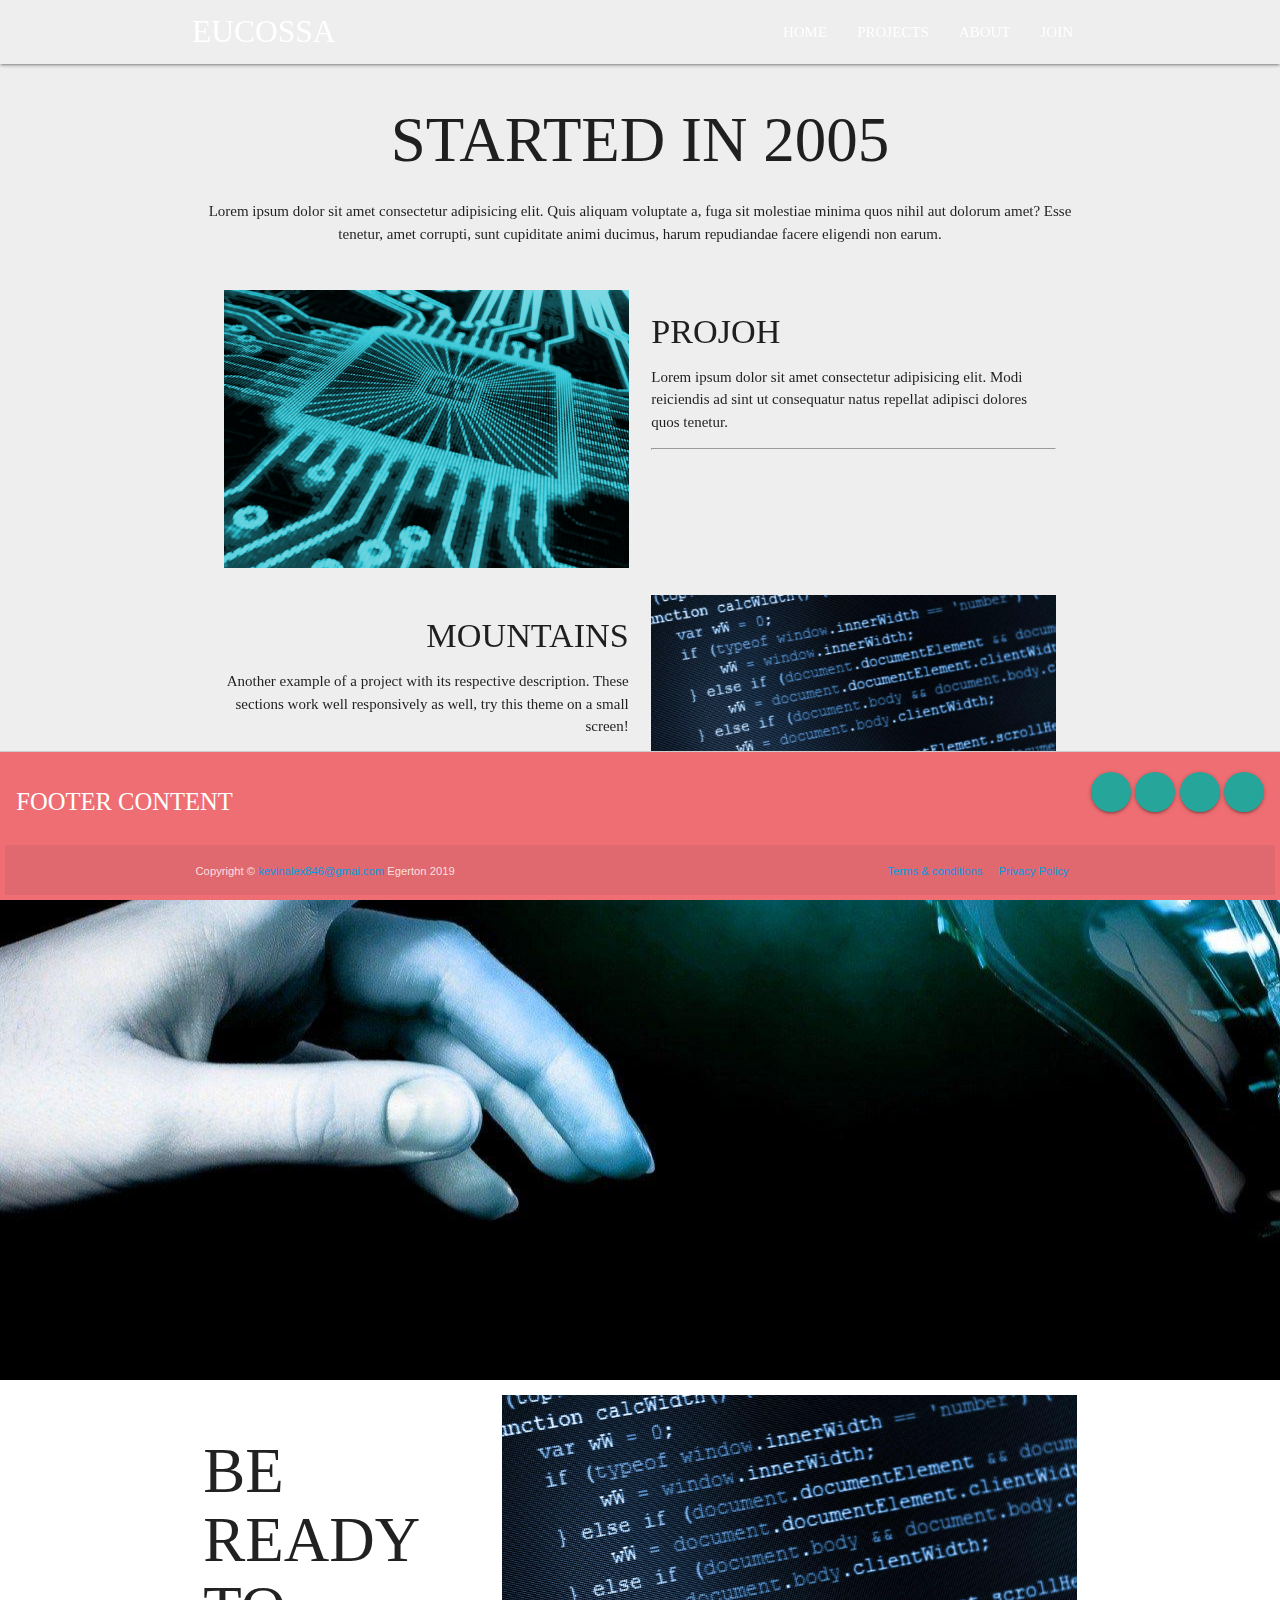
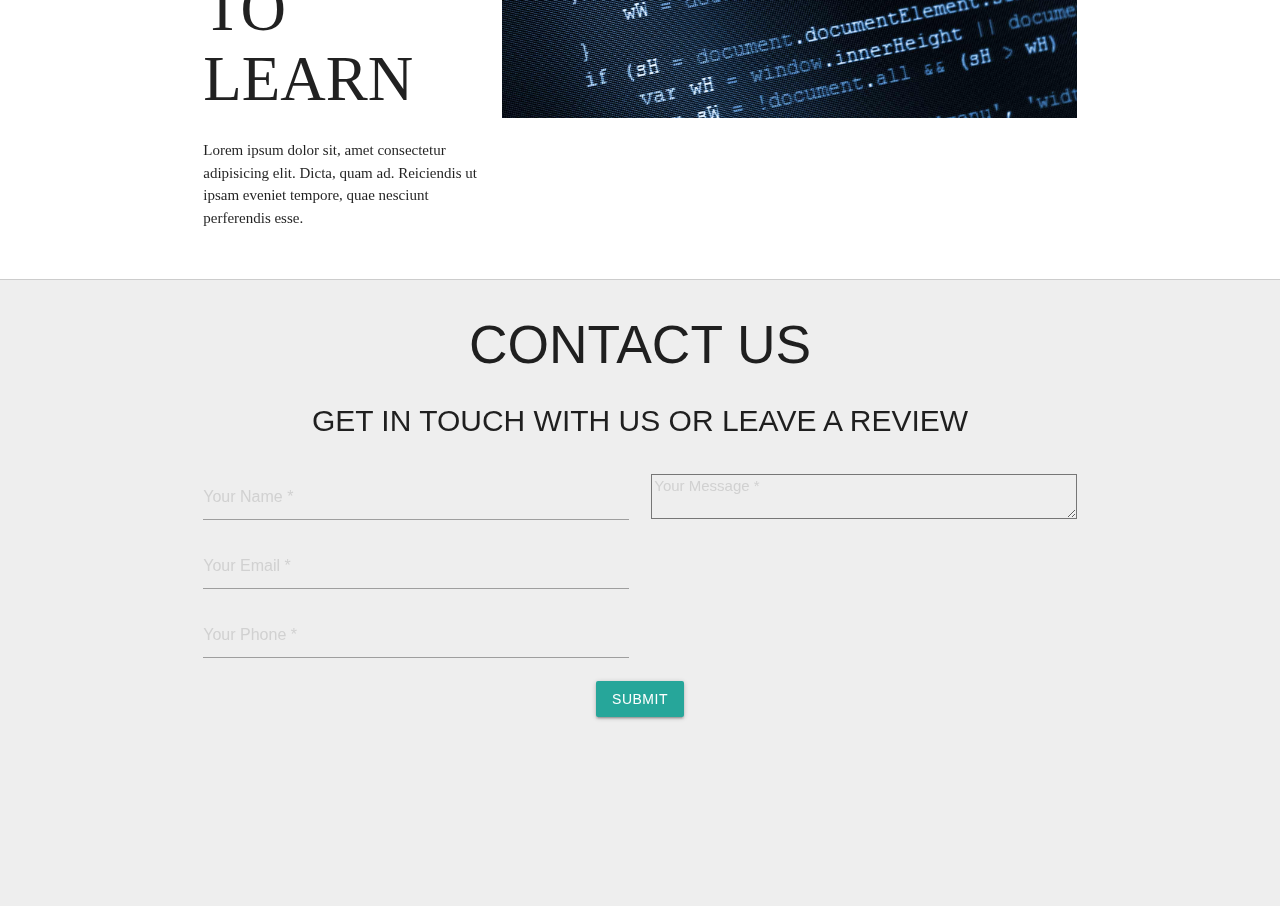
==== about.html @ 0f2bffd1 "this is a simple web design with materialize" ====
<!DOCTYPE html>
<html lang="en">

<head>

    <meta charset="utf-8">
    <meta name="viewport" content="width=device-width, initial-scale=1, shrink-to-fit=no">
    <meta name="description" content="Egerton university computer science students association">
    <meta name="author" content="Owidi,Kevin,Omondi">

    <title>Welcome: Eucossa</title>


    <!--Import Google Icon Font-->
    <link href="https://fonts.googleapis.com/icon?family=Material+Icons" rel="stylesheet">


    <!--Import materialize.css-->
    <link type="text/css" rel="stylesheet" href="css/materialize.min.css" media="screen,projection" />
    <link type="text/css" rel="stylesheet" href="css/materialize.css" media="screen,projection" />

    <!-- Custom styles for this template -->
    <link type="text/css" rel="stylesheet" href="css/style.css" media="screen,projection" />



</head>

<body id="blog-page">
    <section class="container-grid header">
        <div class="container-grid extended-nav-component">


            <nav class="container-grid nav-extended teal-lighten nav-fixed">

                <!-- nav items -->
                <div class="container nav-wrapper">
                    <a class="link-text brand-logo nav-logo" href="index.html">eucossa</a>
                    <ul class="list-container right hide-on-med-and-down">
                        <li class="list-item-container">
                            <a class="link-text" href="index.html">home</a>
                        </li>
                        <li class="list-item-container">
                            <a class="link-text" href="blog.html">projects</a>
                        </li>
                        <li class="list-item-container">
                            <a class="link-text" href="about.html">about</a>
                        </li>
                        <!-- <li class="list-item-container">
                        <a class="link-text" href="#">Executives</a>
                    </li> -->
                        <li class="list-item-container">
                            <a class="link-text" href="#">Join</a>
                        </li>
                    </ul>

                </div>
            </nav>
        </div>
    </section>


    <section class="intro-text container">
        <div class="text-block">
            <h1>Started in 2005</h1>
            <p>Lorem ipsum dolor sit amet consectetur adipisicing elit. Quis aliquam voluptate a, fuga sit molestiae
                minima
                quos nihil aut dolorum amet? Esse tenetur, amet corrupti, sunt cupiditate animi ducimus, harum
                repudiandae
                facere eligendi non earum.</p>
        </div>
    </section>


<section class="projects">
    <div class="row container">
        <div class="col s6 left">
            <img class="responsive-img" src="imgs/security.jpg" alt="">
        </div>
        <div class="col s6 right">
            <div class="center h-100 project1">
                <div class="d-flex h-100">
                    <div class="project-text w-100 my-auto text-center text-lg-left">
                        <h4 class="text-white">projoh</h4>
                        <p class="mb-0 text-white-50">Lorem ipsum dolor sit amet consectetur adipisicing elit. Modi reiciendis ad sint ut consequatur natus repellat adipisci dolores quos tenetur.</p>
                        <hr class="d-none d-lg-block mb-0 ml-0">
                    </div>
                </div>
            </div>
        </div>
    </div>
    <div class="row container">
        <div class="col s6 right">
            <img class="responsive-img" src="imgs/code.jpg" alt="">
        </div>
        <div class="col s6 left">
            <div class="bg-black text-center h-100 project2">
                <div class="d-flex h-100">
                    <div class="project-text w-100 my-auto text-center text-lg-right">
                        <h4 class="text-white">Mountains</h4>
                        <p class="mb-0 text-white-50">Another example of a project with its respective description.
                            These
                            sections work well responsively as well, try this theme on a small screen!</p>
                        <hr class="d-none d-lg-block mb-0 mr-0">
                    </div>
                </div>
            </div>
        </div>
    </div>
</section>

<section>
    <div class="container-grid parallax-container parallax-750">
        <div class="container-grid parallax">
            <div class="responsive-picture">
                <picture><img alt="Placeholder Picture" src="./imgs/touch.jpg">
                </picture>
            </div>
        </div>
    </div>
    <div class="container-grid section white">
        <div class="row container">
            <div class="col s8 right">
                <img src="./imgs/code.jpg" class="responsive-img" alt="">
            </div>
            <div class="col s4 left">
                <h1>be ready to learn</h1>
                <p>Lorem ipsum dolor sit, amet consectetur adipisicing elit. Dicta, quam ad. Reiciendis ut ipsam
                    eveniet tempore, quae nesciunt perferendis esse.</p>
            </div>
        </div>
    </div>
</section>

    <!-- Contact -->
    <section class="page-section" id="contact">
        <div class="container">
            <div class="row">
                <div class="col s12 text-center">
                    <h2 class="section-heading text-uppercase">Contact Us</h2>
                    <h3 class="section-subheading text-muted">Get in Touch With Us Or Leave a Review</h3>
    
                </div>
            </div>
            <div class="row">
                <div class="col s12">
                    <form id="contactForm" name="sentMessage">
                        <div class="row">
                            <div class="col s6">
                                <div class="form-group">
                                    <input class="form-control" id="name" type="text" placeholder="Your Name *"
                                        required="required" data-validation-required-message="Please enter your name.">
                                    <p class="help-block red"></p>
                                </div>
                                <div class="form-group">
                                    <input class="form-control" id="email" type="email" placeholder="Your Email *"
                                        required="required"
                                        data-validation-required-message="Please enter your email address.">
                                    <p class="help-block red"></p>
                                </div>
                                <div class="form-group">
                                    <input class="form-control" id="phone" type="tel" placeholder="Your Phone *"
                                        required="required"
                                        data-validation-required-message="Please enter your phone number.">
                                    <p class="help-block red"></p>
                                </div>
                            </div>
                            <div class="col s6">
                                <div class="form-group">
                                    <textarea class="form-control" id="message" placeholder="Your Message *"
                                        required="required"
                                        data-validation-required-message="Please enter a message."></textarea>
                                    <p class="help-block red"></p>
                                </div>
                            </div>
                            <div class="clearfix"></div>
                            <div class="col s12 text-center">
                                <div id="success"></div>
                                <button id="sendMessageButton" class="btn btn-outline-warning btn-xl text-uppercase"
                                    onclick="formValidate()">Submit</button>
                            </div>
                        </div>
                    </form>
                </div>
            </div>
        </div>
    </section>

<!-- footer -->
<footer class="page-footer">
    <div class="row">
        <div class="col s12 m6 l6">
            <h5 class="white-text">Footer Content</h5>
        </div>

        <div class="col right">
            <a class="waves-effect waves-light btn-floating social twitter">
                <i class="fa fa-twitter"></i></a>
            <a class="waves-effect waves-light btn-floating social facebook">
                <i class="fa fa-facebook"></i> </a>
            <a class="waves-effect waves-light btn-floating social linkedin">
                <i class="fa fa-linkedin"></i></a>
            <a class="waves-effect waves-light btn-floating social instagram">
                <i class="fa fa-instagram"></i></a>

        </div>
    </div>

    <div class="footer-copyright">
        <div class="container">
            <small class="copyright">Copyright &copy; <a href="gmail.com/kevinalex846@gmail.com">kevinalex846@gmai.com
                </a> Egerton
                2019</small>

            <div class="inline-items right">
                <small class="copyright"><a href="#">Privacy Policy</a></small>

            </div>
            <div class="inline-items right">
                <small class="copyright"><a href="#">Terms & conditions</a></small>

            </div>
        </div>
    </div>
</footer>



<!-- online cdn -->
<script src="https://cdnjs.cloudflare.com/ajax/libs/materialize/1.0.0/js/materialize.min.js"></script>

<!-- local materialize -->
<script src="./js/materialize.js"></script>
<script src="./js/materialize.min.js"></script>

<!-- Custom scripts for this template -->
<script src="./js/script.js"></script>
<script>M.AutoInit();</script>

</body>

</html>
---- css/style.css ----
/* globals */
h1,h2,h3,h4,h5,h6{
    text-transform: uppercase;
    font-family: 'Satisfy', cursive;
}
p{

font-family: 'Rokkitt', serif;
}

body{
    background: #eee;
    
}

section div.scroll-up a.btn-floating{
    /* position: absolute;
    bottom: 2;
    left: 95%; */
    position: relative;
    margin: -50px;
}


/* header */
header{
    background: url('../imgs/background.jpg') center;
    background-attachment: fixed;
    height: 650px;
}
nav{
    background: transparent;
    /* opacity:0.5; */
    text-transform: uppercase;
    position: sticky;
    top: 0;
}
nav a{
    font-family: 'Satisfy', cursive;
}

#showcase div.text-caption{
    text-align: center;
    margin: 150px auto;
    color: rgba(255,255,255,.9);
    /* background-color: rgba(255, 255, 255, 0.089);
    
    mix-blend-mode: screen; */
    border-radius: 20px;
    padding: 30px;
}
#showcase div.text-caption h1{
  font-family: 'Varela Round';
  font-size: 2.5rem;
  line-height: 2.5rem;
  letter-spacing: .8rem;
  /* background: -webkit-linear-gradient(rgba(255,255,255,.9),rgba(255,255,255,0)); */
  /* -webkit-text-fill-color: transparent; */
    text-transform: uppercase!important;
}
#showcase div.text-caption h2{
    font-family: 'Lobster Two', cursive;
  font-size: 25px;
  line-height: 2.0rem;
  letter-spacing: .4rem;
  


}

section#services{
    padding: 30px;
    text-align: center;
    border-bottom: #ccc solid 1px;
        color: #212529;
}
h2.section-heading{
    font-weight: 400;
    font-family: Arial, Helvetica, sans-serif;
}
h3.section-subheading{
    font-size: 30px;
    font-weight: 400;
    font-family: Arial, Helvetica, sans-serif;
}

h4.sevice-heading{
    font-weight: 400;
    font-family: Arial, Helvetica, sans-serif;
}



/* section */
section.intro-text{
    text-align: center;
    
}

/* article */
article div.container{
    text-align: center;
    background-color: #ddd;
}

/* contact */
section#subscribe{
    padding: 50px;
    text-align: center;
    border-top: #ccc 1px solid;
    border-bottom: #ccc 1px solid;
}

/* footer */
footer{
    padding: 5px;
    position: sticky;
    bottom: 0;
    color: rgba(255,255,255,.9);
    border-top: #ccc 1px solid;
    /* background-color: rgb(134, 134, 134); */
    /* background-color: #6c757d; */
}
footer div.inline-items{
    display: inline-block;
    padding-right: 16px;
}


/* about */

section.projects{
     padding: 30px;
    border-bottom: #ccc solid 1px;
}

section.projects div.project1{
     text-align: left;
    
}
section.projects div.project2{
     text-align: right;
    
}
/* contact */
section#contact{
    text-align: center;
    border-top: #ccc 1px solid;
}

/* projects/blog section */
article.blog-article{
    text-align: center;
}
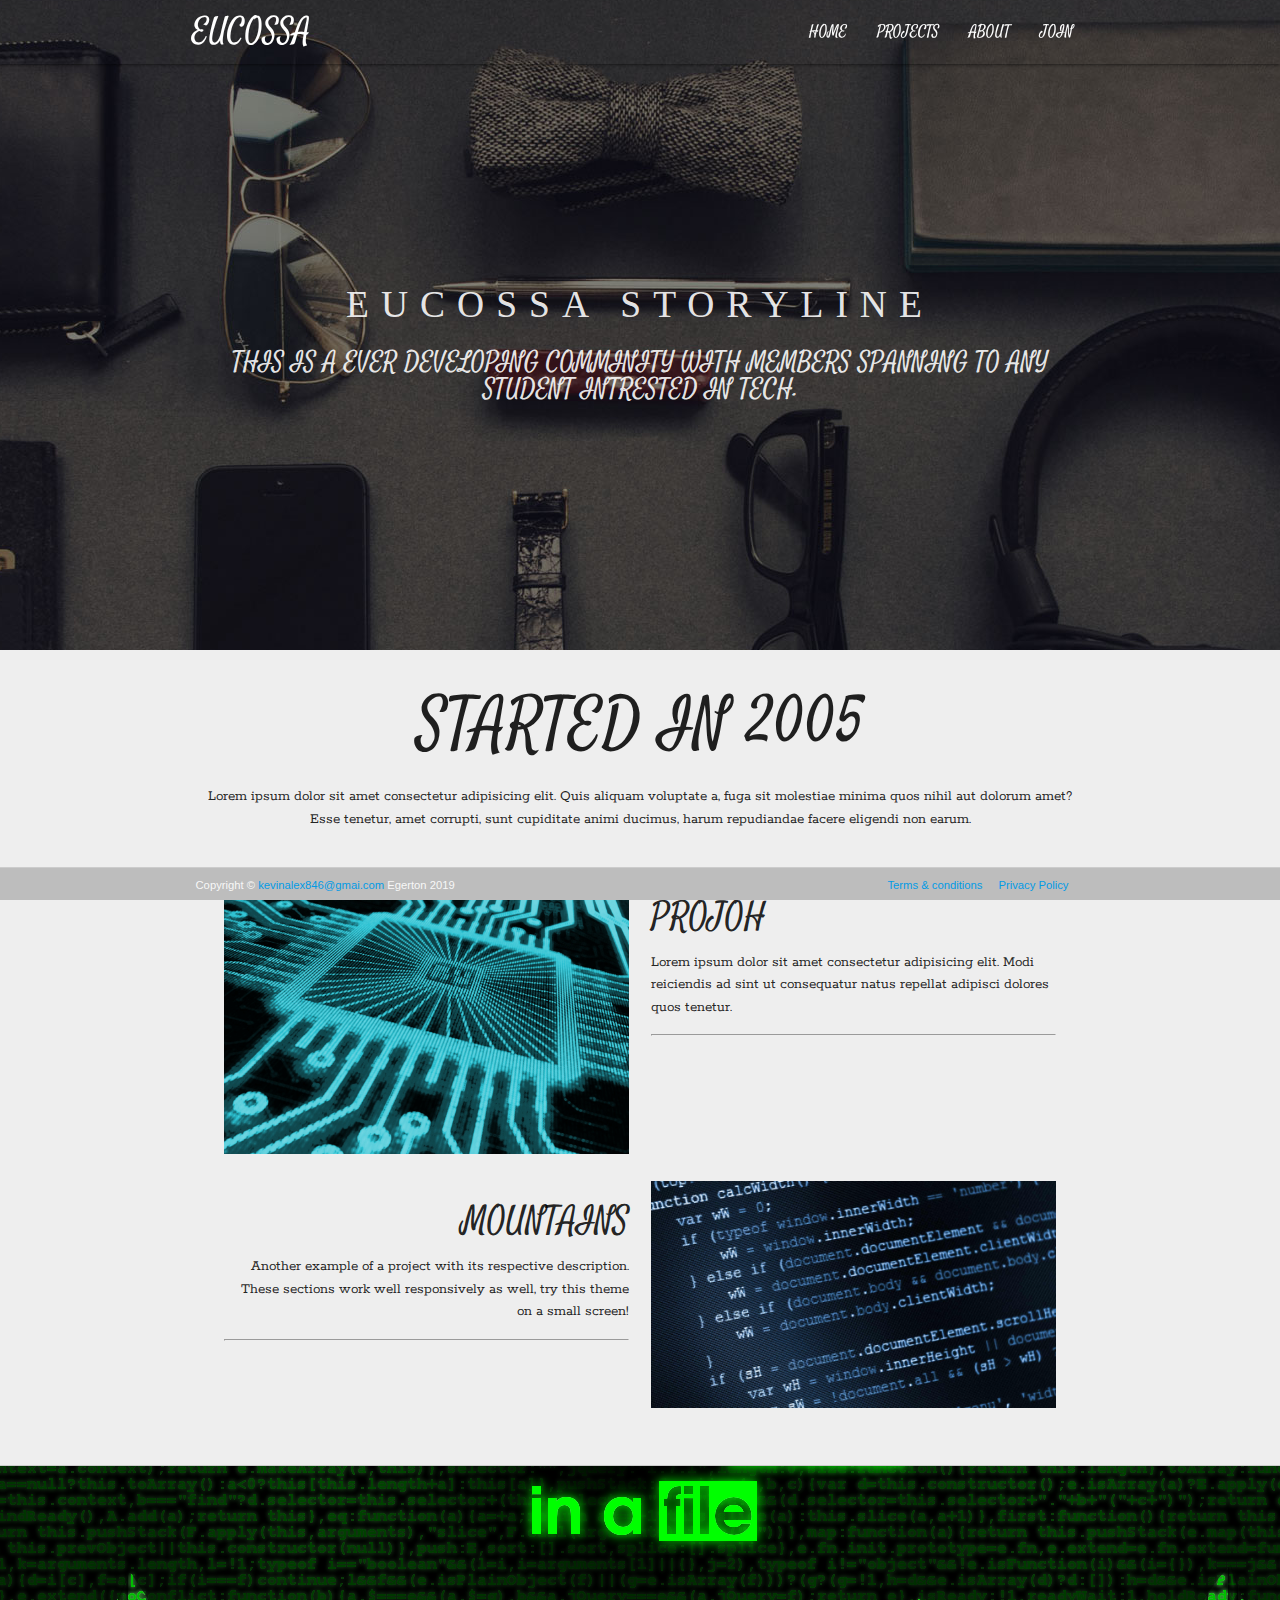
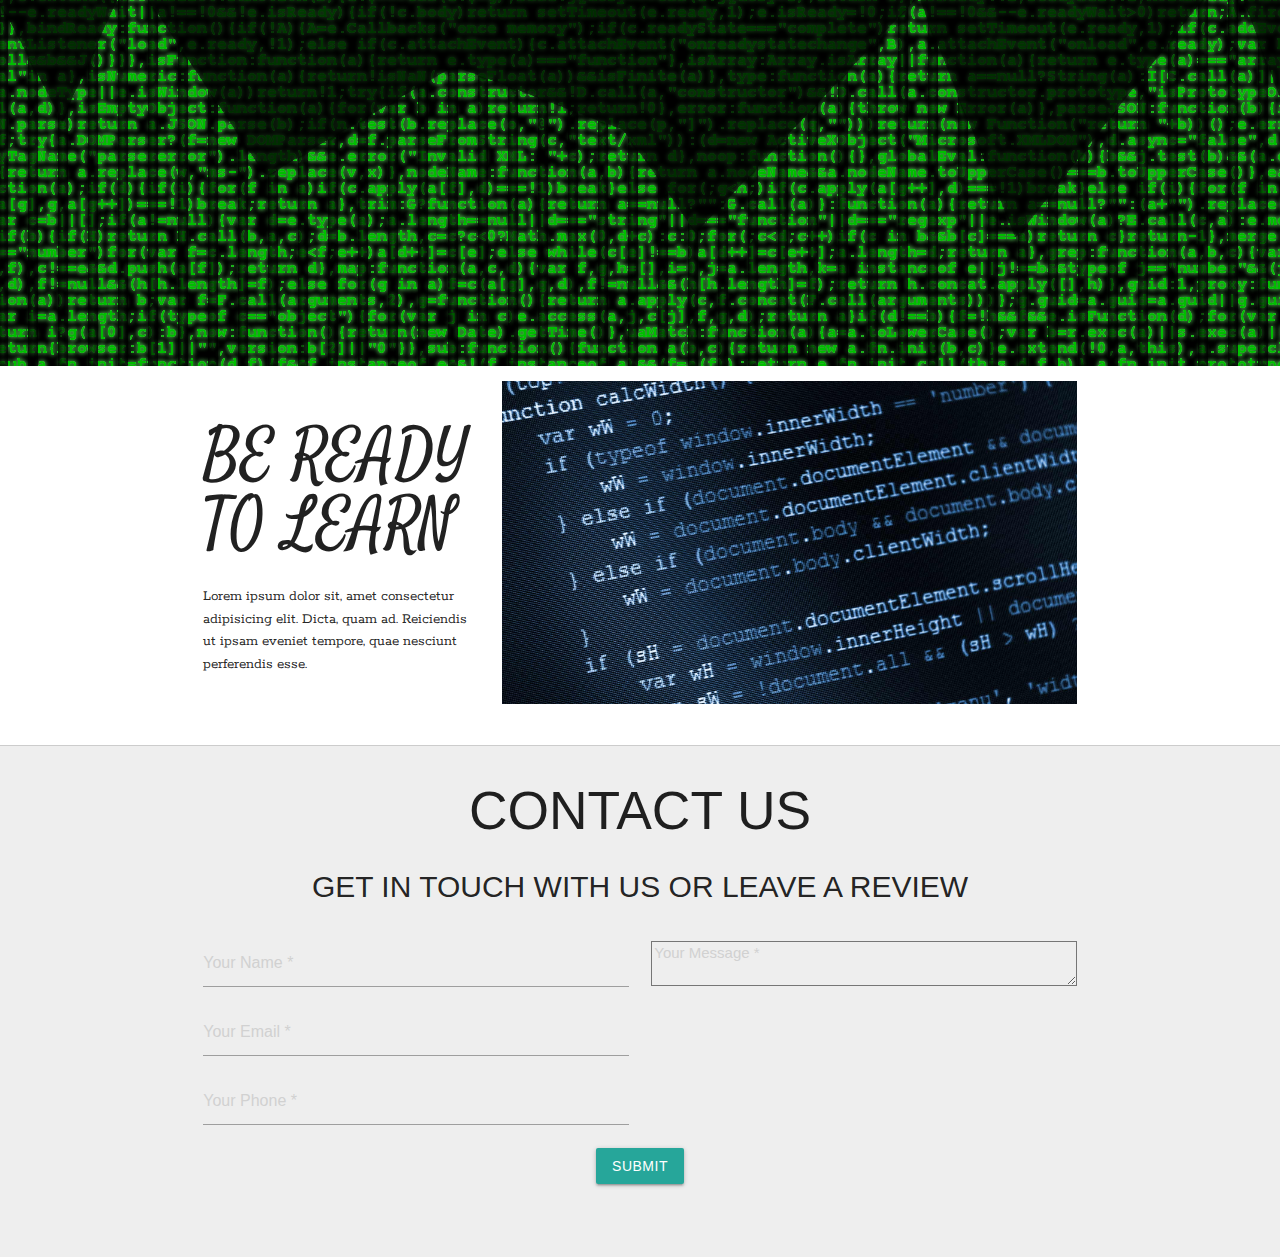
==== commit 9834f30a: "another template modification" ====
--- a/about.html
+++ b/about.html
@@ -14,6 +14,15 @@
     <!--Import Google Icon Font-->
     <link href="https://fonts.googleapis.com/icon?family=Material+Icons" rel="stylesheet">
 
+    <link href="https://fonts.googleapis.com/css?family=Lobster+Two|Rokkitt|Satisfy&display=swap" rel="stylesheet">
+    <link href="https://fonts.googleapis.com/css?family=Bree+Serif&display=swap" rel="stylesheet">
+
+    <!-- fontawesome -->
+    <link rel="stylesheet" href="path/to/font-awesome/css/font-awesome.min.css">
+    <link rel="stylesheet" href="https://cdnjs.cloudflare.com/ajax/libs/font-awesome/4.7.0/css/font-awesome.min.css">
+
+
+
 
     <!--Import materialize.css-->
     <link type="text/css" rel="stylesheet" href="css/materialize.min.css" media="screen,projection" />
@@ -26,17 +35,16 @@
 
 </head>
 
-<body id="blog-page">
-    <section class="container-grid header">
+<body id="page-top">
+    <header class="container-grid header" id="about">
         <div class="container-grid extended-nav-component">
-
-
-            <nav class="container-grid nav-extended teal-lighten nav-fixed">
-
-                <!-- nav items -->
+    
+            <nav class="container-grid nav-extended nav-fixed">
                 <div class="container nav-wrapper">
-                    <a class="link-text brand-logo nav-logo" href="index.html">eucossa</a>
-                    <ul class="list-container right hide-on-med-and-down">
+                    <a class=" brand-logo nav-logo" href="index.html">eucossa</a>
+                    <a href="#" data-target="mobile-demo" class="sidenav-trigger"><i class="material-icons">menu</i></a>
+                    <ul class="right hide-on-med-and-down">
+    
                         <li class="list-item-container">
                             <a class="link-text" href="index.html">home</a>
                         </li>
@@ -44,20 +52,48 @@
                             <a class="link-text" href="blog.html">projects</a>
                         </li>
                         <li class="list-item-container">
-                            <a class="link-text" href="about.html">about</a>
-                        </li>
-                        <!-- <li class="list-item-container">
-                        <a class="link-text" href="#">Executives</a>
-                    </li> -->
+                            <a class='dropdown-trigger link-text' href="#" data-target='dropdown1'>about</a>
+                            <ul id='dropdown1' class='dropdown-content'>
+                                <li><a href="about.html">ABOUT US</a></li>
+                                <li><a href="executive.html">EXUCUTIVE</a></li>
+                            </ul>
+                        </li>
                         <li class="list-item-container">
                             <a class="link-text" href="#">Join</a>
                         </li>
                     </ul>
-
                 </div>
             </nav>
-        </div>
-    </section>
+    
+            <ul class="sidenav" id="mobile-demo">
+                <li class="list-item-container">
+                    <a class="link-text" href="index.html">home</a>
+                </li>
+                <li class="list-item-container">
+                    <a class="link-text" href="blog.html">projects</a>
+                </li>
+                <li class="list-item-container">
+                    <a class="link-text" href="about.html">about</a>
+                </li>
+                <li class="list-item-container">
+                    <a class="link-text" href="executive.html">Executives</a>
+                </li>
+                <li class="list-item-container">
+                    <a class="link-text" href="#">Join</a>
+                </li>
+            </ul>
+    
+            <!-- showcase -->
+            <div id="showcase" class="container-fluid">
+                <div class="text-caption container">
+                    <div class="text-header">
+                        <h1>Eucossa storyline</h1>
+                        <h5>This is a ever developing comminity with members spanning to any student intrested in tech.</h5>
+                    </div>
+                </div>
+            </div>
+        </div>
+    </header>
 
 
     <section class="intro-text container">
@@ -75,7 +111,7 @@
 <section class="projects">
     <div class="row container">
         <div class="col s6 left">
-            <img class="responsive-img" src="imgs/security.jpg" alt="">
+            <img class="responsive-img " src="imgs/security.jpg" alt="">
         </div>
         <div class="col s6 right">
             <div class="center h-100 project1">
@@ -91,7 +127,7 @@
     </div>
     <div class="row container">
         <div class="col s6 right">
-            <img class="responsive-img" src="imgs/code.jpg" alt="">
+            <img class="responsive-img " src="imgs/code.jpg" alt="">
         </div>
         <div class="col s6 left">
             <div class="bg-black text-center h-100 project2">
@@ -113,7 +149,7 @@
     <div class="container-grid parallax-container parallax-750">
         <div class="container-grid parallax">
             <div class="responsive-picture">
-                <picture><img alt="Placeholder Picture" src="./imgs/touch.jpg">
+                <picture><img alt="Placeholder Picture" src="./imgs/touch.png">
                 </picture>
             </div>
         </div>
@@ -121,7 +157,7 @@
     <div class="container-grid section white">
         <div class="row container">
             <div class="col s8 right">
-                <img src="./imgs/code.jpg" class="responsive-img" alt="">
+                <img src="./imgs/code.jpg" class="responsive-img " alt="">
             </div>
             <div class="col s4 left">
                 <h1>be ready to learn</h1>
@@ -186,43 +222,29 @@
         </div>
     </section>
 
-<!-- footer -->
-<footer class="page-footer">
-    <div class="row">
-        <div class="col s12 m6 l6">
-            <h5 class="white-text">Footer Content</h5>
-        </div>
-
-        <div class="col right">
-            <a class="waves-effect waves-light btn-floating social twitter">
-                <i class="fa fa-twitter"></i></a>
-            <a class="waves-effect waves-light btn-floating social facebook">
-                <i class="fa fa-facebook"></i> </a>
-            <a class="waves-effect waves-light btn-floating social linkedin">
-                <i class="fa fa-linkedin"></i></a>
-            <a class="waves-effect waves-light btn-floating social instagram">
-                <i class="fa fa-instagram"></i></a>
-
-        </div>
-    </div>
-
-    <div class="footer-copyright">
-        <div class="container">
-            <small class="copyright">Copyright &copy; <a href="gmail.com/kevinalex846@gmail.com">kevinalex846@gmai.com
-                </a> Egerton
-                2019</small>
-
-            <div class="inline-items right">
-                <small class="copyright"><a href="#">Privacy Policy</a></small>
-
-            </div>
-            <div class="inline-items right">
-                <small class="copyright"><a href="#">Terms & conditions</a></small>
-
-            </div>
-        </div>
-    </div>
-</footer>
+    <!-- Footer -->
+    
+    
+    <footer class=" #bdbdbd grey lighten-1">
+    
+        <div class="footer-copyright ">
+            <div class="container">
+                <small class="copyright s12">Copyright &copy; <a
+                        href="gmail.com/kevinalex846@gmail.com">kevinalex846@gmai.com </a> Egerton
+                    2019</small>
+    
+                <div class="inline-items s12 right">
+                    <small class="copyright"><a href="#">Privacy Policy</a></small>
+    
+                </div>
+                <div class="inline-items s12 right">
+                    <small class="copyright"><a href="#">Terms & conditions</a></small>
+    
+                </div>
+            </div>
+        </div>
+    </footer>
+
 
 
 
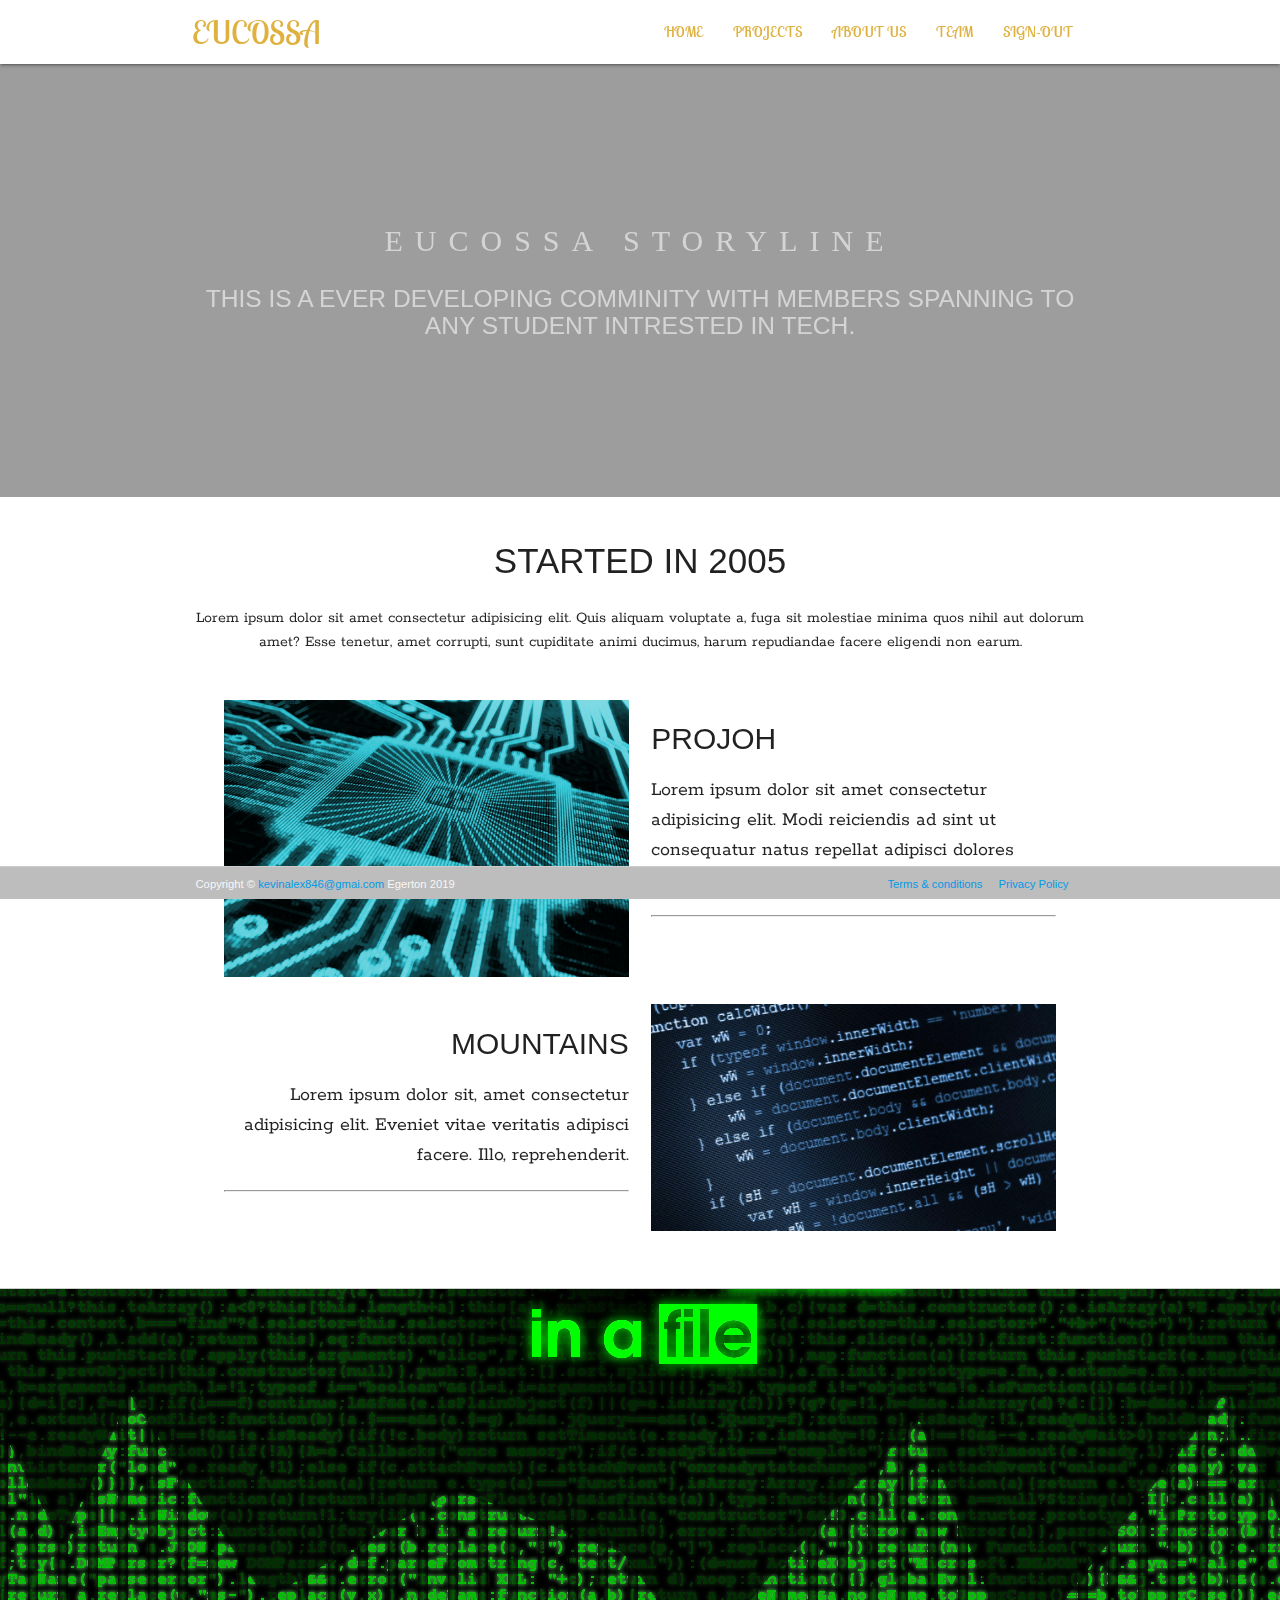
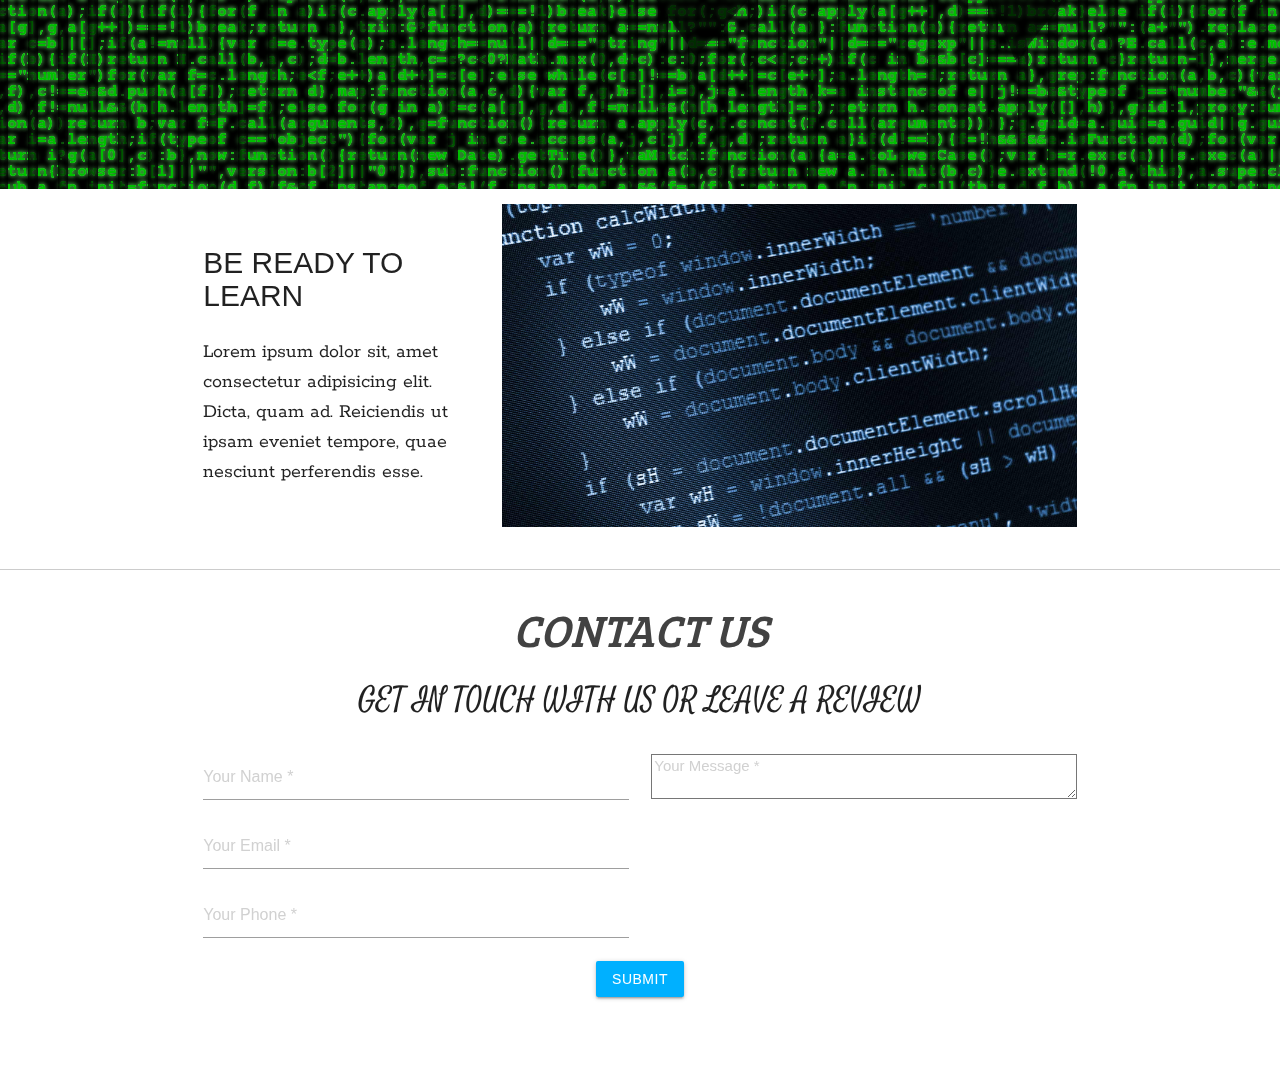
==== commit b3e07127: "authentication pages added" ====
--- a/about.html
+++ b/about.html
@@ -8,7 +8,7 @@
     <meta name="description" content="Egerton university computer science students association">
     <meta name="author" content="Owidi,Kevin,Omondi">
 
-    <title>Welcome: Eucossa</title>
+    <title>Get to know us</title>
 
 
     <!--Import Google Icon Font-->
@@ -38,13 +38,12 @@
 <body id="page-top">
     <header class="container-grid header" id="about">
         <div class="container-grid extended-nav-component">
-    
             <nav class="container-grid nav-extended nav-fixed">
                 <div class="container nav-wrapper">
                     <a class=" brand-logo nav-logo" href="index.html">eucossa</a>
                     <a href="#" data-target="mobile-demo" class="sidenav-trigger"><i class="material-icons">menu</i></a>
                     <ul class="right hide-on-med-and-down">
-    
+
                         <li class="list-item-container">
                             <a class="link-text" href="index.html">home</a>
                         </li>
@@ -52,19 +51,18 @@
                             <a class="link-text" href="blog.html">projects</a>
                         </li>
                         <li class="list-item-container">
-                            <a class='dropdown-trigger link-text' href="#" data-target='dropdown1'>about</a>
-                            <ul id='dropdown1' class='dropdown-content'>
-                                <li><a href="about.html">ABOUT US</a></li>
-                                <li><a href="executive.html">EXUCUTIVE</a></li>
-                            </ul>
-                        </li>
-                        <li class="list-item-container">
-                            <a class="link-text" href="#">Join</a>
+                            <a class="link-text" href="about.html">ABOUT US</a>
+                        </li>
+                        <li class="list-item-container">
+                            <a class="link-text" href="executive.html">team</a>
+                        </li>
+                        <li class="list-item-container">
+                            <a class="link-text" href="login.html">Sign-Out</a>
                         </li>
                     </ul>
                 </div>
             </nav>
-    
+
             <ul class="sidenav" id="mobile-demo">
                 <li class="list-item-container">
                     <a class="link-text" href="index.html">home</a>
@@ -79,10 +77,10 @@
                     <a class="link-text" href="executive.html">Executives</a>
                 </li>
                 <li class="list-item-container">
-                    <a class="link-text" href="#">Join</a>
-                </li>
+                            <a class="link-text" href="login.html">Sign-Out</a>
+                        </li>
             </ul>
-    
+
             <!-- showcase -->
             <div id="showcase" class="container-fluid">
                 <div class="text-caption container">
@@ -99,74 +97,67 @@
     <section class="intro-text container">
         <div class="text-block">
             <h1>Started in 2005</h1>
-            <p>Lorem ipsum dolor sit amet consectetur adipisicing elit. Quis aliquam voluptate a, fuga sit molestiae
-                minima
-                quos nihil aut dolorum amet? Esse tenetur, amet corrupti, sunt cupiditate animi ducimus, harum
-                repudiandae
-                facere eligendi non earum.</p>
-        </div>
-    </section>
-
-
-<section class="projects">
-    <div class="row container">
-        <div class="col s6 left">
-            <img class="responsive-img " src="imgs/security.jpg" alt="">
-        </div>
-        <div class="col s6 right">
-            <div class="center h-100 project1">
-                <div class="d-flex h-100">
-                    <div class="project-text w-100 my-auto text-center text-lg-left">
-                        <h4 class="text-white">projoh</h4>
-                        <p class="mb-0 text-white-50">Lorem ipsum dolor sit amet consectetur adipisicing elit. Modi reiciendis ad sint ut consequatur natus repellat adipisci dolores quos tenetur.</p>
-                        <hr class="d-none d-lg-block mb-0 ml-0">
+            <p>Lorem ipsum dolor sit amet consectetur adipisicing elit. Quis aliquam voluptate a, fuga sit molestiae minima quos nihil aut dolorum amet? Esse tenetur, amet corrupti, sunt cupiditate animi ducimus, harum repudiandae facere eligendi non earum.</p>
+        </div>
+    </section>
+
+
+    <section class="storyline">
+        <div class="row container">
+            <div class="col s12 m6 l6 left">
+                <img class="responsive-img " src="imgs/security.jpg" alt="">
+            </div>
+            <div class="col s12 m6 l6 right">
+                <div class="center h-100 storyline1">
+                    <div class="d-flex h-100">
+                        <div class="project-text w-100 my-auto text-center text-lg-left">
+                            <h4 class="text-white">projoh</h4>
+                            <p class="mb-0 text-white-50">Lorem ipsum dolor sit amet consectetur adipisicing elit. Modi reiciendis ad sint ut consequatur natus repellat adipisci dolores quos tenetur.</p>
+                            <hr class="d-none d-lg-block mb-0 ml-0">
+                        </div>
                     </div>
                 </div>
             </div>
         </div>
-    </div>
-    <div class="row container">
-        <div class="col s6 right">
-            <img class="responsive-img " src="imgs/code.jpg" alt="">
-        </div>
-        <div class="col s6 left">
-            <div class="bg-black text-center h-100 project2">
-                <div class="d-flex h-100">
-                    <div class="project-text w-100 my-auto text-center text-lg-right">
-                        <h4 class="text-white">Mountains</h4>
-                        <p class="mb-0 text-white-50">Another example of a project with its respective description.
-                            These
-                            sections work well responsively as well, try this theme on a small screen!</p>
-                        <hr class="d-none d-lg-block mb-0 mr-0">
+        <div class="row container">
+            <div class="col s12 m6 l6 right">
+                <img class="responsive-img " src="imgs/code.jpg" alt="">
+            </div>
+            <div class="col s12 m6 l6 left">
+                <div class="bg-black text-center h-100 storyline2">
+                    <div class="d-flex h-100">
+                        <div class="project-text w-100 my-auto text-center text-lg-right">
+                            <h4 class="text-white">Mountains</h4>
+                            <p class="mb-0 text-white-50">Lorem ipsum dolor sit, amet consectetur adipisicing elit. Eveniet vitae veritatis adipisci facere. Illo, reprehenderit.</p>
+                            <hr class="d-none d-lg-block mb-0 mr-0">
+                        </div>
                     </div>
                 </div>
             </div>
         </div>
-    </div>
-</section>
-
-<section>
-    <div class="container-grid parallax-container parallax-750">
-        <div class="container-grid parallax">
-            <div class="responsive-picture">
-                <picture><img alt="Placeholder Picture" src="./imgs/touch.png">
-                </picture>
-            </div>
-        </div>
-    </div>
-    <div class="container-grid section white">
-        <div class="row container">
-            <div class="col s8 right">
-                <img src="./imgs/code.jpg" class="responsive-img " alt="">
-            </div>
-            <div class="col s4 left">
-                <h1>be ready to learn</h1>
-                <p>Lorem ipsum dolor sit, amet consectetur adipisicing elit. Dicta, quam ad. Reiciendis ut ipsam
-                    eveniet tempore, quae nesciunt perferendis esse.</p>
-            </div>
-        </div>
-    </div>
-</section>
+    </section>
+
+    <section>
+        <div class="container-grid parallax-container parallax-750">
+            <div class="container-grid parallax">
+                <div class="responsive-picture">
+                    <picture><img alt="Placeholder Picture" src="./imgs/touch.png">
+                    </picture>
+                </div>
+            </div>
+        </div>
+        <div class="container-grid section white">
+            <div class="row container">
+                <div class="col s12 m12 l8 right">
+                    <img src="./imgs/code.jpg" class="responsive-img " alt="">
+                </div>
+                <div class="col s12 m12 l4 left">
+                    <h1>be ready to learn</h1>
+                    <p>Lorem ipsum dolor sit, amet consectetur adipisicing elit. Dicta, quam ad. Reiciendis ut ipsam eveniet tempore, quae nesciunt perferendis esse.</p>
+                </div>
+            </div>
+        </div>
+    </section>
 
     <!-- Contact -->
     <section class="page-section" id="contact">
@@ -175,45 +166,37 @@
                 <div class="col s12 text-center">
                     <h2 class="section-heading text-uppercase">Contact Us</h2>
                     <h3 class="section-subheading text-muted">Get in Touch With Us Or Leave a Review</h3>
-    
+
                 </div>
             </div>
             <div class="row">
                 <div class="col s12">
                     <form id="contactForm" name="sentMessage">
                         <div class="row">
-                            <div class="col s6">
-                                <div class="form-group">
-                                    <input class="form-control" id="name" type="text" placeholder="Your Name *"
-                                        required="required" data-validation-required-message="Please enter your name.">
-                                    <p class="help-block red"></p>
-                                </div>
-                                <div class="form-group">
-                                    <input class="form-control" id="email" type="email" placeholder="Your Email *"
-                                        required="required"
-                                        data-validation-required-message="Please enter your email address.">
-                                    <p class="help-block red"></p>
-                                </div>
-                                <div class="form-group">
-                                    <input class="form-control" id="phone" type="tel" placeholder="Your Phone *"
-                                        required="required"
-                                        data-validation-required-message="Please enter your phone number.">
+                            <div class="col s12 m12 l6">
+                                <div class="form-group">
+                                    <input class="form-control" id="name" type="text" placeholder="Your Name *" required="required" data-validation-required-message="Please enter your name.">
+                                    <p class="help-block red"></p>
+                                </div>
+                                <div class="form-group">
+                                    <input class="form-control" id="email" type="email" placeholder="Your Email *" required="required" data-validation-required-message="Please enter your email address.">
+                                    <p class="help-block red"></p>
+                                </div>
+                                <div class="form-group">
+                                    <input class="form-control" id="phone" type="tel" placeholder="Your Phone *" required="required" data-validation-required-message="Please enter your phone number.">
                                     <p class="help-block red"></p>
                                 </div>
                             </div>
-                            <div class="col s6">
-                                <div class="form-group">
-                                    <textarea class="form-control" id="message" placeholder="Your Message *"
-                                        required="required"
-                                        data-validation-required-message="Please enter a message."></textarea>
+                            <div class="col s12 m12 l6">
+                                <div class="form-group">
+                                    <textarea class="form-control" id="message" placeholder="Your Message *" required="required" data-validation-required-message="Please enter a message."></textarea>
                                     <p class="help-block red"></p>
                                 </div>
                             </div>
                             <div class="clearfix"></div>
                             <div class="col s12 text-center">
                                 <div id="success"></div>
-                                <button id="sendMessageButton" class="btn btn-outline-warning btn-xl text-uppercase"
-                                    onclick="formValidate()">Submit</button>
+                                <button id="sendMessageButton" class="btn waves-effect waves-light #00b0ff light-blue accent-3 center" onclick="formValidate()">Submit</button>
                             </div>
                         </div>
                     </form>
@@ -223,23 +206,23 @@
     </section>
 
     <!-- Footer -->
-    
-    
+
+
     <footer class=" #bdbdbd grey lighten-1">
-    
+
         <div class="footer-copyright ">
             <div class="container">
                 <small class="copyright s12">Copyright &copy; <a
                         href="gmail.com/kevinalex846@gmail.com">kevinalex846@gmai.com </a> Egerton
                     2019</small>
-    
+
                 <div class="inline-items s12 right">
                     <small class="copyright"><a href="#">Privacy Policy</a></small>
-    
+
                 </div>
                 <div class="inline-items s12 right">
                     <small class="copyright"><a href="#">Terms & conditions</a></small>
-    
+
                 </div>
             </div>
         </div>
@@ -248,16 +231,18 @@
 
 
 
-<!-- online cdn -->
-<script src="https://cdnjs.cloudflare.com/ajax/libs/materialize/1.0.0/js/materialize.min.js"></script>
-
-<!-- local materialize -->
-<script src="./js/materialize.js"></script>
-<script src="./js/materialize.min.js"></script>
-
-<!-- Custom scripts for this template -->
-<script src="./js/script.js"></script>
-<script>M.AutoInit();</script>
+    <!-- online cdn -->
+    <script src="https://cdnjs.cloudflare.com/ajax/libs/materialize/1.0.0/js/materialize.min.js"></script>
+
+    <!-- local materialize -->
+    <script src="./js/materialize.js"></script>
+    <script src="./js/materialize.min.js"></script>
+
+    <!-- Custom scripts for this template -->
+    <script src="./js/script.js"></script>
+    <script>
+        M.AutoInit();
+    </script>
 
 </body>
 
--- a/css/style.css
+++ b/css/style.css
@@ -1,159 +1,392 @@
-/* globals */
-h1,h2,h3,h4,h5,h6{
-    text-transform: uppercase;
-    font-family: 'Satisfy', cursive;
-}
-p{
-
-font-family: 'Rokkitt', serif;
-}
-
-body{
-    background: #eee;
+        /* globals */
+        
+        h1,
+        h2,
+        h3,
+        h4,
+        h5,
+        h6 {
+            text-transform: uppercase;
+            /* font-family: 'Satisfy', cursive; */
+        }
+        
+        p {
+            font-family: 'Rokkitt', serif;
+        }
+ 
+/* authentications */
+body#auth{
+    min-width: auto;
+    min-height: 100%;
+    background-image: url(../imgs/background.jpg);
+    
     
 }
-
-section div.scroll-up a.btn-floating{
-    /* position: absolute;
-    bottom: 2;
-    left: 95%; */
-    position: relative;
-    margin: -50px;
+section.auth legend{
+    text-align: center;
+    color: #9b9a96;
+    margin: 0;
+    padding: 0;
+    font-family: 'Roboto Slab', serif;
+    text-decoration: underline;
 }
-
-
-/* header */
-header{
-    background: url('../imgs/background.jpg') center;
-    background-attachment: fixed;
-    height: 650px;
+section.register {
+    margin: 35px auto;
 }
-nav{
-    background: transparent;
-    /* opacity:0.5; */
-    text-transform: uppercase;
-    position: sticky;
-    top: 0;
-}
-nav a{
-    font-family: 'Satisfy', cursive;
-}
-
-#showcase div.text-caption{
-    text-align: center;
-    margin: 150px auto;
-    color: rgba(255,255,255,.9);
-    /* background-color: rgba(255, 255, 255, 0.089);
-    
-    mix-blend-mode: screen; */
-    border-radius: 20px;
-    padding: 30px;
-}
-#showcase div.text-caption h1{
-  font-family: 'Varela Round';
-  font-size: 2.5rem;
-  line-height: 2.5rem;
-  letter-spacing: .8rem;
-  /* background: -webkit-linear-gradient(rgba(255,255,255,.9),rgba(255,255,255,0)); */
-  /* -webkit-text-fill-color: transparent; */
-    text-transform: uppercase!important;
-}
-#showcase div.text-caption h2{
-    font-family: 'Lobster Two', cursive;
-  font-size: 25px;
-  line-height: 2.0rem;
-  letter-spacing: .4rem;
-  
-
-
-}
-
-section#services{
-    padding: 30px;
-    text-align: center;
-    border-bottom: #ccc solid 1px;
-        color: #212529;
-}
-h2.section-heading{
-    font-weight: 400;
-    font-family: Arial, Helvetica, sans-serif;
-}
-h3.section-subheading{
-    font-size: 30px;
-    font-weight: 400;
-    font-family: Arial, Helvetica, sans-serif;
-}
-
-h4.sevice-heading{
-    font-weight: 400;
-    font-family: Arial, Helvetica, sans-serif;
+section.login {
+    margin: 120px auto;
 }
 
 
 
-/* section */
-section.intro-text{
-    text-align: center;
-    
-}
 
-/* article */
-article div.container{
-    text-align: center;
-    background-color: #ddd;
-}
-
-/* contact */
-section#subscribe{
-    padding: 50px;
-    text-align: center;
-    border-top: #ccc 1px solid;
-    border-bottom: #ccc 1px solid;
-}
-
-/* footer */
-footer{
-    padding: 5px;
-    position: sticky;
-    bottom: 0;
-    color: rgba(255,255,255,.9);
-    border-top: #ccc 1px solid;
-    /* background-color: rgb(134, 134, 134); */
-    /* background-color: #6c757d; */
-}
-footer div.inline-items{
-    display: inline-block;
-    padding-right: 16px;
-}
-
-
-/* about */
-
-section.projects{
-     padding: 30px;
-    border-bottom: #ccc solid 1px;
-}
-
-section.projects div.project1{
-     text-align: left;
-    
-}
-section.projects div.project2{
-     text-align: right;
-    
-}
-/* contact */
-section#contact{
-    text-align: center;
-    border-top: #ccc 1px solid;
-}
-
-/* projects/blog section */
-article.blog-article{
-    text-align: center;
-}
-
-
-  
-
-
+        /* main page */
+        
+        header#main {
+            background: url('../imgs/background.jpg') center;
+            background-attachment: fixed;
+            height: 650px;
+        }
+        
+        header.header {
+            background-color: #212529;
+        }
+        
+        nav {
+            background: transparent;
+            /* opacity:0.5; */
+            text-transform: uppercase;
+            position: sticky;
+            top: 0;
+        }
+        
+        nav div.nav-wrapper a {
+            color: rgba(218, 165, 32, 0.863);
+            /* font-family: 'Satisfy', cursive; */
+            font-family: 'Lobster Two', cursive;
+        }
+        
+        nav li a.dropdown-trigger ul.dropdown1 li {
+            background-color: #fff;
+            color: #000;
+            mix-blend-mode: multiply;
+        }
+        
+        ul.sidenav {
+            text-transform: uppercase;
+            background-color: #ccc;
+        }
+        
+        ul.sidenav li a {
+            color: rgb(19, 13, 1);
+            font-family: 'Satisfy', cursive;
+        }
+        
+        #showcase div.text-caption {
+            text-align: center;
+            margin: 150px auto;
+            /* color: rgba(255,255,255,.9); */
+            color: #e0e0e0d2;
+            /* display: block; */
+        }
+        
+        #showcase div.text-caption h1 {
+            font-family: 'Varela Round';
+            font-size: 2.0rem;
+            line-height: 2.5rem;
+            letter-spacing: .8rem;
+            text-transform: uppercase !important;
+        }
+        
+        #showcase div.text-caption h2 {
+            /* font-family: 'Lobster Two', cursive; */
+            font-family: 'Satisfy', cursive;
+            font-size: 3.0rem;
+            line-height: 2.5rem;
+            letter-spacing: .4rem;
+        }
+        
+        #showcase div.text-body {
+            padding: 30px;
+        }
+        
+        section#services {
+            padding: 30px;
+            text-align: center;
+            border-bottom: #ccc solid 1px;
+            color: #212529;
+        }
+        
+        h2.section-heading {
+            font-weight: 400;
+            font-family: 'Bree Serif', serif;
+            font-size: 45px;
+            font-style: oblique;
+            color: #424242;
+        }
+        
+        h3.section-subheading {
+            /* font-size: 25px; */
+            font-weight: 400;
+            font-family: 'Satisfy', cursive;
+        }
+        
+        h4.sevice-heading {
+            font-weight: 400;
+            font-family: Arial, Helvetica, sans-serif;
+        }
+        
+        #services p {
+            color: #424242;
+            font-size: 20px;
+        }
+        /* article */
+        
+        article div.container {
+            text-align: center;
+            background-color: #ddd;
+        }
+        /* communities */
+        
+        section.communities div.row {
+            font-family: 'Lobster Two', cursive;
+            color: #212830;
+            padding: 30px;
+            text-transform: uppercase;
+        }
+        
+        section.communities div.col img {
+            padding: 30px;
+        }
+        /* subscribe */
+        
+        section#subscribe {
+            padding: 50px;
+            text-align: center;
+            border-top: #ccc 1px solid;
+            border-bottom: #ccc 1px solid;
+        }
+        /* footer */
+        
+        footer {
+            /* position: fixed bottom; */
+            padding: 5px;
+            position: sticky;
+            bottom: 0;
+            color: rgba(255, 255, 255, .9);
+            border-top: #ccc 1px solid;
+            
+        }
+       
+        
+        footer div.inline-items {
+            display: inline-block;
+            padding-right: 16px;
+        }
+        
+        footer.page-footer div.carousel {
+            padding: 0;
+            margin: 0;
+        }
+        /* OTHER PAGES */
+        /* projects/blog section */
+        
+        header#projects {
+            background: url('../imgs/projectsbg.jpg') center;
+            background-attachment: fixed;
+            height: 500px;
+        }
+        
+        header#projects div#showcase {
+            background-color: rgba(0, 0, 0, 0.384);
+            color: #fff;
+            mix-blend-mode: screen;
+            padding: 12px;
+        }
+        
+        article.blog-article {
+            text-align: center;
+        }
+        /* about page */
+        
+        header#about {
+            background: url('../imgs/about.jpg');
+            background-attachment: fixed;
+            height: 500px;
+        }
+        
+        header#about div#showcase {
+            background-color: rgba(0, 0, 0, 0.384);
+            color: #fff;
+            mix-blend-mode: multiply;
+            padding: 8px;
+        }
+        
+        section.intro-text {
+            text-align: center;
+        }
+        
+        section.intro-text div.text-block h1 {
+            font-size: 35px;
+        }
+        
+        section.intro-text div.text-block p {
+            font-size: 16px;
+        }
+        
+        section.storyline {
+            padding: 30px;
+            border-bottom: #ccc solid 1px;
+        }
+        
+        section.storyline h4 {
+            font-size: 30px;
+        }
+        
+        section.storyline p {
+            font-size: 20px;
+        }
+        
+        section.storyline div.storyline1 {
+            text-align: left;
+        }
+        
+        section.storyline div.storyline2 {
+            text-align: right;
+        }
+        
+        section div.white h1 {
+            font-size: 30px;
+        }
+        
+        section div.white p {
+            font-size: 20px;
+        }
+        /* contact */
+        
+        section#contact {
+            text-align: center;
+            border-top: #ccc 1px solid;
+        }
+        
+        section#contact h3.section-subheading {
+            font-size: 30px;
+        }
+        /* executives team page */
+        
+        header#executives {
+            background: url('../imgs/executivebg.jpg') center;
+            background-attachment: fixed;
+            height: 500px;
+            /* text-align: center; */
+        }
+        
+        header#executives div#showcase {
+            background-color: rgba(0, 0, 0, 0.384);
+            color: #fff;
+            mix-blend-mode: multiply;
+            padding: 10px;
+        }
+        /* header.executives {
+            background-color: #ccc;
+        } */
+        
+        section.executives div.row {
+            background-color: #42424200;
+            margin: 0;
+            padding: 30px;
+        }
+        
+        section.executives div.row img.circle {
+            border: 3px solid #000;
+            height: 300px;
+            width: 300px;
+        }
+        
+        section.executives div.row div.col.left {
+            border-right: 6px solid #000;
+            text-align: right;
+            padding: 20px;
+        }
+        
+        section.executives div.row div.col h1 {
+            color: rgba(218, 165, 32, 0.863);
+            font-family: 'Satisfy', cursive;
+            font-size: 35px;
+            /* font-family: 'Lobster Two', cursive; */
+        }
+        
+        section.executives div.row div.col h4 {
+            color: rgba(44, 14, 14, 0.815);
+            font-family: 'Roboto Condensed', sans-serif;
+            font-size: 35px;
+        }
+        /* media queries */
+        
+        @media only screen and (max-width: 768px) {
+            /* main page */
+            header#main {
+                height: 400px;
+            }
+            #showcase div.text-caption {
+                text-align: center;
+                margin: 50px auto;
+            }
+            #showcase div.text-caption h1 {
+                font-size: 1.8rem;
+                line-height: 1.8rem;
+                letter-spacing: .65rem;
+            }
+            #showcase div.text-caption h2 {
+                font-size: 2.0rem;
+                line-height: 1.8rem;
+                letter-spacing: .3rem;
+            }
+            #showcase div.text-body {
+                padding: 16px;
+            }
+            section#services {
+                padding: 20px;
+            }
+            h2.section-heading {
+                font-weight: 300;
+                font-size: 30px;
+            }
+            /* projects   */
+            header#projects {
+                height: 400px;
+            }
+            article.blog-article h1 {
+                font-size: 30px;
+            }
+            article.blog-article p {
+                font-size: 20px;
+            }
+            article.blog-article h2.heading-1 {
+                font-size: 30px;
+            }
+            article.blog-article p.paragraph {
+                font-size: 16px;
+            }
+            /* executives */
+            header#executives {
+                height: 400px;
+            }
+            section.executives div.row {
+                padding: 20px;
+            }
+            section.executives div.row img.circle {
+                height: 250px;
+                width: 250px;
+            }
+            section.executives div.row div.col.left {
+                border-right: none;
+                /* text-align: center; */
+                padding: 20px;
+            }
+            /* about*/
+            header#about {
+                height: 400px;
+				background-position:right;
+            }
+        }
